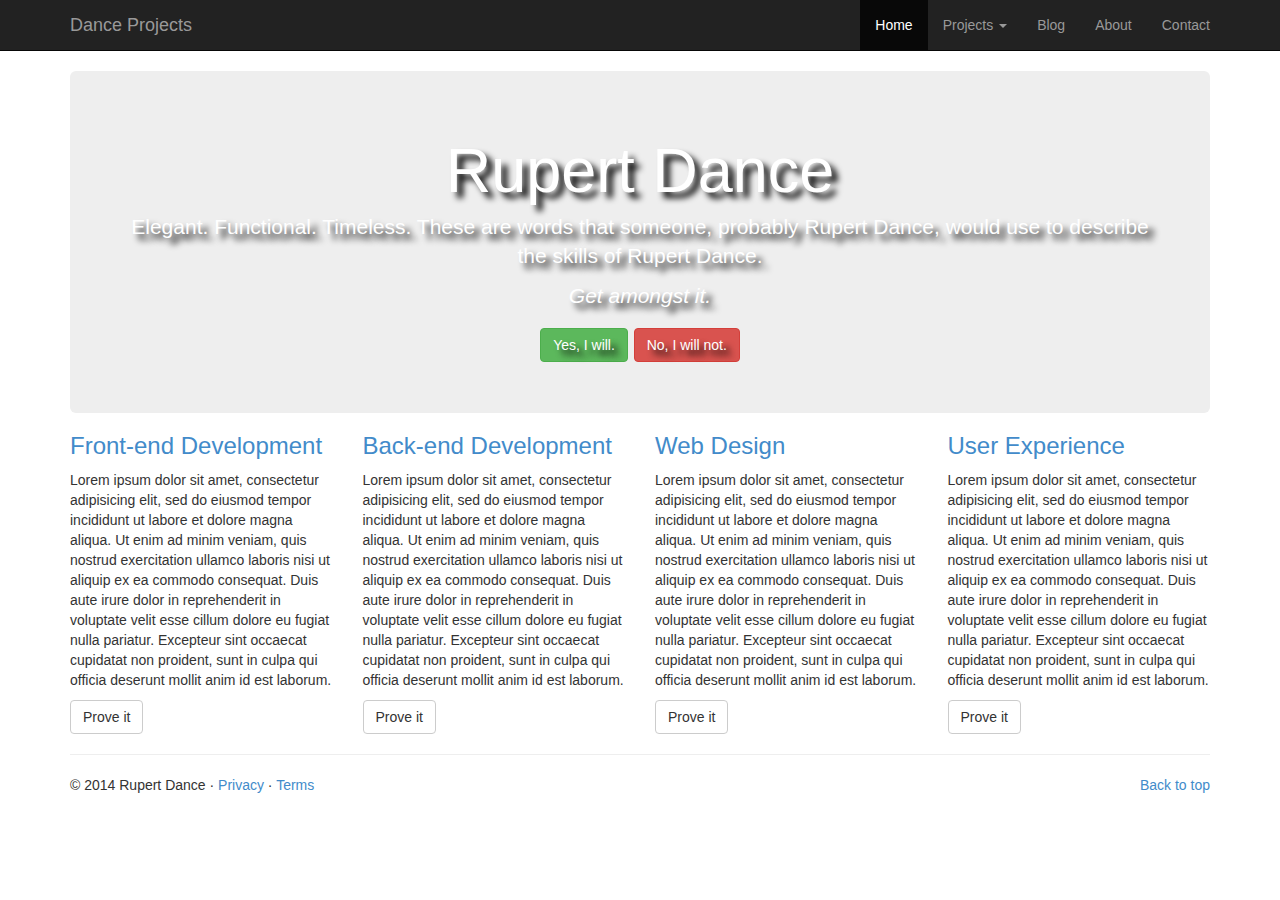
==== index.html @ cbc8a0eb "Initial Commit" ====
<!DOCTYPE html>
<html>
<head>

	<title>Bootstrap 3 Dance</title>
	<meta name="viewport" content="width=device-width, initial-scale=1.0">
	<link href = "css/bootstrap.min.css" rel = "stylesheet">
	<link  href = "css/styles.css" rel = "stylesheet"> 

</head>

<body>

	<div class="navbar navbar-inverse navbar-static-top">
		<div class = "container">

			<a href="#" class= "navbar-brand">Dance Projects</a>

			<button class = "navbar-toggle" data-toggle="collapse" data-target = ".navHeaderCollapse">
				<span class="icon-bar"></span>
				<span class="icon-bar"></span>
				<span class="icon-bar"></span>
			</button>

			<div class = "collapse navbar-collapse navHeaderCollapse">
				<ul class = "nav navbar-nav navbar-right">

					<li class="active"><a href="#">Home</a></li>
					<li class="dropdown">
						<a href="#" class="dropdown-toggle" data-toggle="dropdown">Projects <b class="caret"></b></a>
						<ul class="dropdown-menu">
							<li><a href="#">Beautiful website</a></li>
							<li><a href="#">Elegant program</a></li>
							<li><a href="#">Luscious design</a></li>
							<li><a href="#">Awe-inspiring webapp</a></li>

						</ul>
					</li>
					<li><a href="#">Blog</a></li>
					<li><a href="#">About</a></li>
					<li><a href="#">Contact</a></li>

				</ul>
			</div>
		</div>
	</div>
<!--  JUMBO-TRON BELOW	-->
	<div class="container">

		<div class="jumbotron text-center">
			<h1> Rupert Dance</h1>
			<p>Elegant. Functional. Timeless. These are words that someone, probably Rupert Dance, would use to describe the skills of Rupert Dance.</p>
			<p><em> Get amongst it. </em></p>
			<a class= "btn btn-success">Yes, I will.</a>
			<a class= "btn btn-danger">No, I will not.</a>


		</div>

	</div>	

<!--  MAIN ARTICLES -->

<div class = "container">
	<div class="row">

		<div class="col-md-3">
			<h3><a href="#">Front-end Development</a></h3>
			<p>Lorem ipsum dolor sit amet, consectetur adipisicing elit, sed do eiusmod tempor incididunt ut labore et dolore magna aliqua. Ut enim ad minim veniam, quis nostrud exercitation ullamco laboris nisi ut aliquip ex ea commodo consequat. Duis aute irure dolor in reprehenderit in voluptate velit esse cillum dolore eu fugiat nulla pariatur. Excepteur sint occaecat cupidatat non proident, sunt in culpa qui officia deserunt mollit anim id est laborum.</p>
			<a href="#" class = "btn btn-default">Prove it</a>

		</div>

		<div class="col-md-3">
			<h3><a href="#">Back-end Development</a></h3>
			<p>Lorem ipsum dolor sit amet, consectetur adipisicing elit, sed do eiusmod tempor incididunt ut labore et dolore magna aliqua. Ut enim ad minim veniam, quis nostrud exercitation ullamco laboris nisi ut aliquip ex ea commodo consequat. Duis aute irure dolor in reprehenderit in voluptate velit esse cillum dolore eu fugiat nulla pariatur. Excepteur sint occaecat cupidatat non proident, sunt in culpa qui officia deserunt mollit anim id est laborum.</p>
			<a href="#" class = "btn btn-default">Prove it</a>

		</div>

		<div class="col-md-3">
			<h3><a href="#">Web Design</a></h3>
			<p>Lorem ipsum dolor sit amet, consectetur adipisicing elit, sed do eiusmod tempor incididunt ut labore et dolore magna aliqua. Ut enim ad minim veniam, quis nostrud exercitation ullamco laboris nisi ut aliquip ex ea commodo consequat. Duis aute irure dolor in reprehenderit in voluptate velit esse cillum dolore eu fugiat nulla pariatur. Excepteur sint occaecat cupidatat non proident, sunt in culpa qui officia deserunt mollit anim id est laborum.</p>
			<a href="#" class = "btn btn-default">Prove it</a>

		</div>

		<div class="col-md-3">
			<h3><a href="#">User Experience</a></h3>
			<p>Lorem ipsum dolor sit amet, consectetur adipisicing elit, sed do eiusmod tempor incididunt ut labore et dolore magna aliqua. Ut enim ad minim veniam, quis nostrud exercitation ullamco laboris nisi ut aliquip ex ea commodo consequat. Duis aute irure dolor in reprehenderit in voluptate velit esse cillum dolore eu fugiat nulla pariatur. Excepteur sint occaecat cupidatat non proident, sunt in culpa qui officia deserunt mollit anim id est laborum.</p>
			<a href="#" class = "btn btn-default">Prove it</a>

		</div>

	</div>


</div>

<!-- FOOTER BELOW -->
	<!-- <div id="footerid"class="navbar navbar-default navbar-fixed-bottom">
		<div class="container">
			<p class="navbar-text pull-left">Constructed by Rupert Dance</p>
			<a href="https://github.com/rupertdance/"class="navbar-btn btn-info btn pull-right">View my GitHub Profile </a>
		</div>
	</div> -->

	  <!-- FOOTER -->
	<div class="container">
		 <hr class="featurette-divider">
      <footer>
        <p class="pull-right"><a href="#">Back to top</a></p>
        <p>&copy; 2014 Rupert Dance &middot; <a href="#">Privacy</a> &middot; <a href="#">Terms</a></p>
      </footer>

    </div><!-- /.container -->

<script src= "http://code.jquery.com/jquery-1.10.2.min.js"></script>
<script src="js/bootstrap.js"></script>

</body>


</html>
---- css/styles.css ----
.jumbotron {
    margin-bottom: 0;
    background-image: url(http://www.sentintospace.com/img/background-space.jpg);
    background-position: 0% 25%;
    background-size: cover;
    background-repeat: no-repeat;
    color: white;
    text-shadow: black 0.3em 0.3em 0.3em;
}
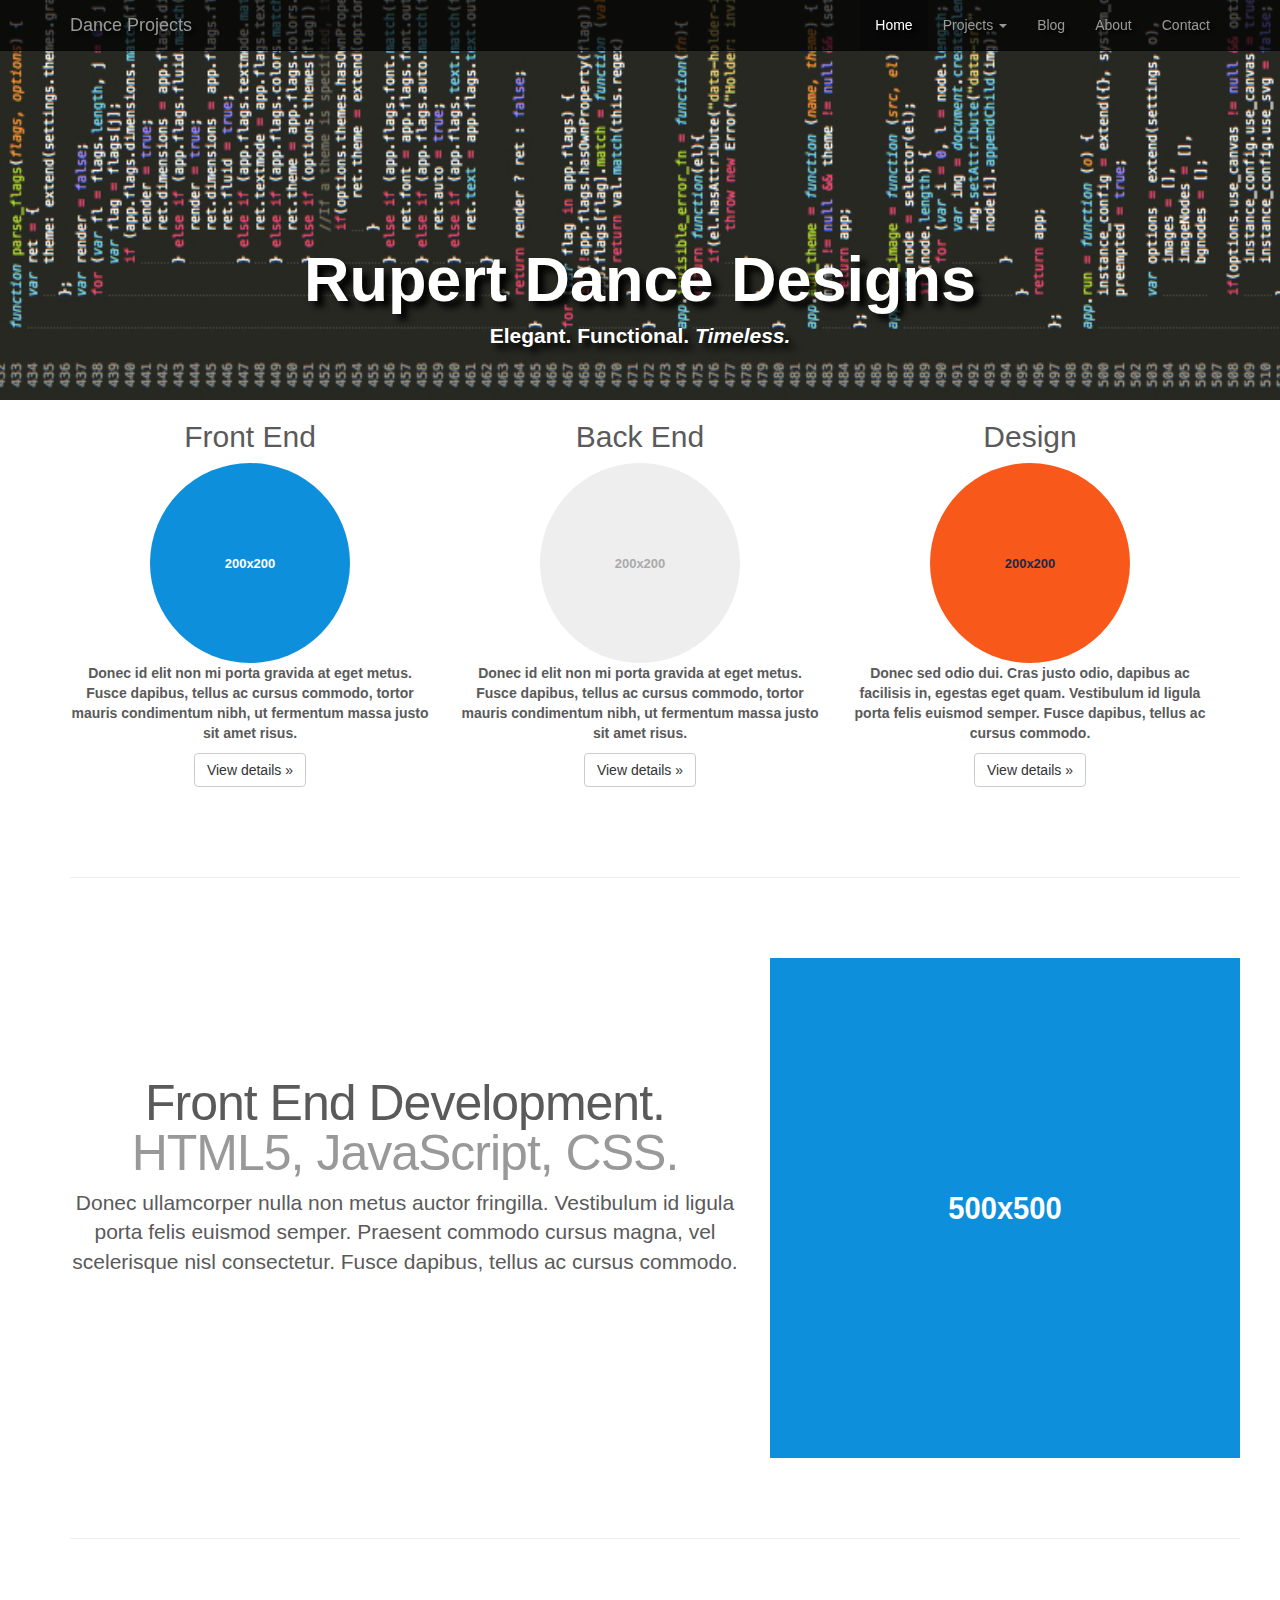
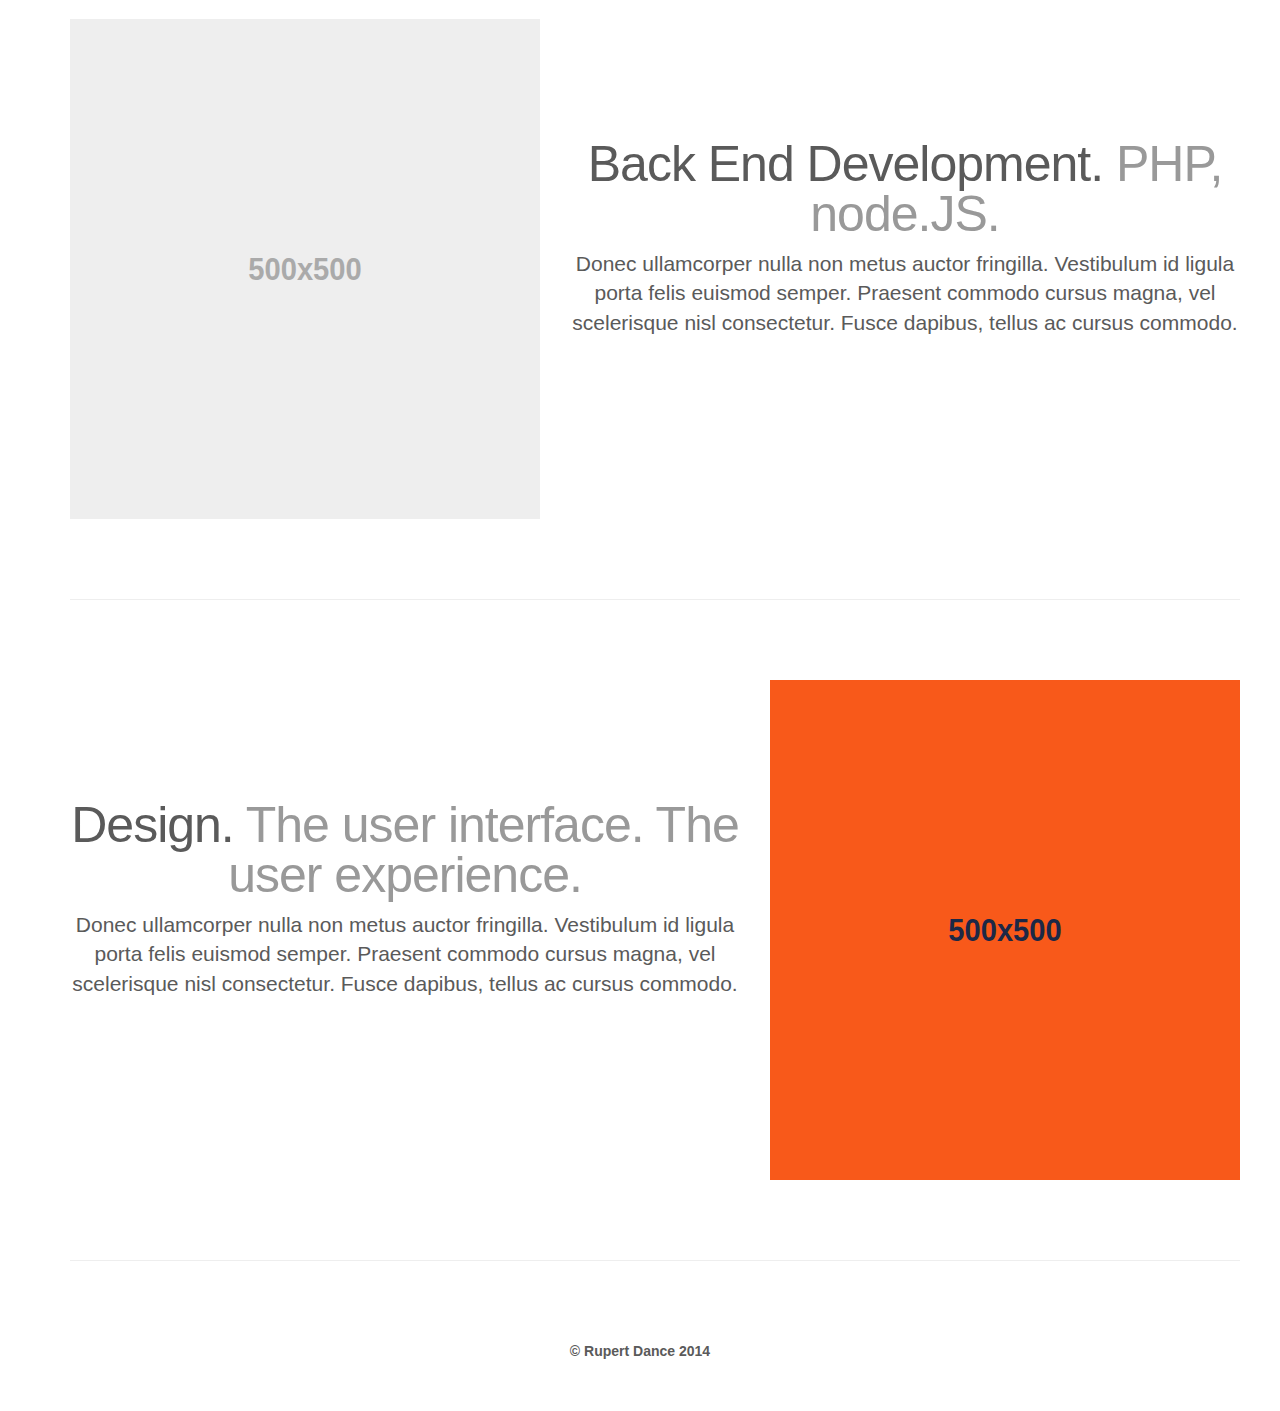
==== commit fc242a4b: "deleted old index" ====
--- a/index.html
+++ b/index.html
@@ -1,124 +1,156 @@
+
 <!DOCTYPE html>
-<html>
-<head>
+<html lang="en">
+  <head>
+    <meta charset="utf-8">
+    <meta http-equiv="X-UA-Compatible" content="IE=edge">
+    <meta name="viewport" content="width=device-width, initial-scale=1.0">
+    <meta name="description" content="">
+    <meta name="author" content="">
+    <link rel="shortcut icon" href="../../docs-assets/ico/favicon.png">
 
-	<title>Bootstrap 3 Dance</title>
-	<meta name="viewport" content="width=device-width, initial-scale=1.0">
-	<link href = "css/bootstrap.min.css" rel = "stylesheet">
-	<link  href = "css/styles.css" rel = "stylesheet"> 
+    <title>Rupert Dance Designs</title>
 
-</head>
+    <!-- Bootstrap core CSS -->
+    <link href="css/bootstrap.css" rel="stylesheet">
 
-<body>
+    <!-- Custom styles for this template -->
+    <link href="css/jumbotron.css" rel="stylesheet">
 
-	<div class="navbar navbar-inverse navbar-static-top">
-		<div class = "container">
+    <!-- Just for debugging purposes. Don't actually copy this line! -->
+    <!--[if lt IE 9]><script src="../../docs-assets/js/ie8-responsive-file-warning.js"></script><![endif]-->
 
-			<a href="#" class= "navbar-brand">Dance Projects</a>
+    <!-- HTML5 shim and Respond.js IE8 support of HTML5 elements and media queries -->
+    <!--[if lt IE 9]>
+      <script src="https://oss.maxcdn.com/libs/html5shiv/3.7.0/html5shiv.js"></script>
+      <script src="https://oss.maxcdn.com/libs/respond.js/1.3.0/respond.min.js"></script>
+    <![endif]-->
+  </head>
 
-			<button class = "navbar-toggle" data-toggle="collapse" data-target = ".navHeaderCollapse">
-				<span class="icon-bar"></span>
-				<span class="icon-bar"></span>
-				<span class="icon-bar"></span>
-			</button>
+  <body>
 
-			<div class = "collapse navbar-collapse navHeaderCollapse">
-				<ul class = "nav navbar-nav navbar-right">
+    <div class="navbar navbar-fixed-top navbar-inverse" role="navigation">
+      <div class = "container">
 
-					<li class="active"><a href="#">Home</a></li>
-					<li class="dropdown">
-						<a href="#" class="dropdown-toggle" data-toggle="dropdown">Projects <b class="caret"></b></a>
-						<ul class="dropdown-menu">
-							<li><a href="#">Beautiful website</a></li>
-							<li><a href="#">Elegant program</a></li>
-							<li><a href="#">Luscious design</a></li>
-							<li><a href="#">Awe-inspiring webapp</a></li>
+      <a href="#" class= "navbar-brand">Dance Projects</a>
 
-						</ul>
-					</li>
-					<li><a href="#">Blog</a></li>
-					<li><a href="#">About</a></li>
-					<li><a href="#">Contact</a></li>
+      <button class = "navbar-toggle" data-toggle="collapse" data-target = ".navHeaderCollapse">
+        <span class="icon-bar"></span>
+        <span class="icon-bar"></span>
+        <span class="icon-bar"></span>
+      </button>
 
-				</ul>
-			</div>
-		</div>
-	</div>
-<!--  JUMBO-TRON BELOW	-->
-	<div class="container">
+      <div class = "collapse navbar-collapse navHeaderCollapse">
+        <ul class = "nav navbar-nav navbar-right">
 
-		<div class="jumbotron text-center">
-			<h1> Rupert Dance</h1>
-			<p>Elegant. Functional. Timeless. These are words that someone, probably Rupert Dance, would use to describe the skills of Rupert Dance.</p>
-			<p><em> Get amongst it. </em></p>
-			<a class= "btn btn-success">Yes, I will.</a>
-			<a class= "btn btn-danger">No, I will not.</a>
+          <li class="active"><a href="#">Home</a></li>
+          <li class="dropdown">
+            <a href="#" class="dropdown-toggle" data-toggle="dropdown">Projects <b class="caret"></b></a>
+            <ul class="dropdown-menu">
+              <li><a href="#">Beautiful website</a></li>
+              <li><a href="#">Elegant program</a></li>
+              <li><a href="#">Luscious design</a></li>
+              <li><a href="#">Awe-inspiring webapp</a></li>
+
+            </ul>
+          </li>
+          <li><a href="#">Blog</a></li>
+          <li><a href="#">About</a></li>
+          <li><a href="#">Contact</a></li>
+
+        </ul>
+      </div>
+    </div>
+    </div>
+
+    <!-- Main jumbotron for a primary marketing message or call to action -->
+    <div class="jumbotron text-center">
+      <div class="container" id="headercont">
+        <h1><strong> Rupert Dance Designs <strong></h1>
+      <p>Elegant. Functional. <em>Timeless.</em> </p>
+
+      </div>
+    </div>
+
+    <div class="container text-center">
+      <!-- Example row of columns -->
+      <div class="row">
+        <div class="col-md-4">
+          <h2>Front End</h2>
+          <img class="img-circle" src="holder.js/200x200/sky">
+          <p>Donec id elit non mi porta gravida at eget metus. Fusce dapibus, tellus ac cursus commodo, tortor mauris condimentum nibh, ut fermentum massa justo sit amet risus. </p>
+          <p><a class="btn btn-default" href="#F" role="button">View details &raquo;</a></p>
+        </div>
+        <div class="col-md-4">
+          <h2>Back End</h2>
+          <img class="img-circle" src="holder.js/200x200/gray">
+          <p>Donec id elit non mi porta gravida at eget metus. Fusce dapibus, tellus ac cursus commodo, tortor mauris condimentum nibh, ut fermentum massa justo sit amet risus. </p>
+          <p><a class="btn btn-default" href="#B" role="button">View details &raquo;</a></p>
+       </div>
+        <div class="col-md-4">
+          <h2>Design</h2>
+          <img class="img-circle" src="holder.js/200x200/lava">
+          <p>Donec sed odio dui. Cras justo odio, dapibus ac facilisis in, egestas eget quam. Vestibulum id ligula porta felis euismod semper. Fusce dapibus, tellus ac cursus commodo.</p>
+          <p><a class="btn btn-default" href="#D" role="button">View details &raquo;</a></p>
+        </div>
+      </div>
 
 
-		</div>
+      <div class="container marketing">
 
-	</div>	
+        <hr class="featurette-divider" id="F" >
 
-<!--  MAIN ARTICLES -->
+      <div class="row featurette">
+        <div class="col-md-7">
+          <h2 class="featurette-heading">Front End Development. <span class="text-muted">HTML5, JavaScript, CSS. </span></h2>
+          <p class="lead">Donec ullamcorper nulla non metus auctor fringilla. Vestibulum id ligula porta felis euismod semper. Praesent commodo cursus magna, vel scelerisque nisl consectetur. Fusce dapibus, tellus ac cursus commodo.</p>
+        </div>
+        <div class="col-md-5">
+          <img class="featurette-image img-responsive" data-src="holder.js/500x500/sky" alt="Generic placeholder image">
+        </div>
+      </div>
 
-<div class = "container">
-	<div class="row">
+      <hr class="featurette-divider" id="B">
 
-		<div class="col-md-3">
-			<h3><a href="#">Front-end Development</a></h3>
-			<p>Lorem ipsum dolor sit amet, consectetur adipisicing elit, sed do eiusmod tempor incididunt ut labore et dolore magna aliqua. Ut enim ad minim veniam, quis nostrud exercitation ullamco laboris nisi ut aliquip ex ea commodo consequat. Duis aute irure dolor in reprehenderit in voluptate velit esse cillum dolore eu fugiat nulla pariatur. Excepteur sint occaecat cupidatat non proident, sunt in culpa qui officia deserunt mollit anim id est laborum.</p>
-			<a href="#" class = "btn btn-default">Prove it</a>
-
-		</div>
-
-		<div class="col-md-3">
-			<h3><a href="#">Back-end Development</a></h3>
-			<p>Lorem ipsum dolor sit amet, consectetur adipisicing elit, sed do eiusmod tempor incididunt ut labore et dolore magna aliqua. Ut enim ad minim veniam, quis nostrud exercitation ullamco laboris nisi ut aliquip ex ea commodo consequat. Duis aute irure dolor in reprehenderit in voluptate velit esse cillum dolore eu fugiat nulla pariatur. Excepteur sint occaecat cupidatat non proident, sunt in culpa qui officia deserunt mollit anim id est laborum.</p>
-			<a href="#" class = "btn btn-default">Prove it</a>
-
-		</div>
-
-		<div class="col-md-3">
-			<h3><a href="#">Web Design</a></h3>
-			<p>Lorem ipsum dolor sit amet, consectetur adipisicing elit, sed do eiusmod tempor incididunt ut labore et dolore magna aliqua. Ut enim ad minim veniam, quis nostrud exercitation ullamco laboris nisi ut aliquip ex ea commodo consequat. Duis aute irure dolor in reprehenderit in voluptate velit esse cillum dolore eu fugiat nulla pariatur. Excepteur sint occaecat cupidatat non proident, sunt in culpa qui officia deserunt mollit anim id est laborum.</p>
-			<a href="#" class = "btn btn-default">Prove it</a>
-
-		</div>
-
-		<div class="col-md-3">
-			<h3><a href="#">User Experience</a></h3>
-			<p>Lorem ipsum dolor sit amet, consectetur adipisicing elit, sed do eiusmod tempor incididunt ut labore et dolore magna aliqua. Ut enim ad minim veniam, quis nostrud exercitation ullamco laboris nisi ut aliquip ex ea commodo consequat. Duis aute irure dolor in reprehenderit in voluptate velit esse cillum dolore eu fugiat nulla pariatur. Excepteur sint occaecat cupidatat non proident, sunt in culpa qui officia deserunt mollit anim id est laborum.</p>
-			<a href="#" class = "btn btn-default">Prove it</a>
-
-		</div>
-
-	</div>
+      <div class="row featurette">
+        <div class="col-md-5">
+          <img class="featurette-image img-responsive" data-src="holder.js/500x500/gray" alt="Generic placeholder image">
+        </div>
+        <div class="col-md-7">
+          <h2 class="featurette-heading">Back End Development. <span class="text-muted">PHP, node.JS.</span></h2>
+          <p class="lead">Donec ullamcorper nulla non metus auctor fringilla. Vestibulum id ligula porta felis euismod semper. Praesent commodo cursus magna, vel scelerisque nisl consectetur. Fusce dapibus, tellus ac cursus commodo.</p>
+        </div>
+      </div>
 
 
-</div>
+      <hr class="featurette-divider" id="D">
 
-<!-- FOOTER BELOW -->
-	<!-- <div id="footerid"class="navbar navbar-default navbar-fixed-bottom">
-		<div class="container">
-			<p class="navbar-text pull-left">Constructed by Rupert Dance</p>
-			<a href="https://github.com/rupertdance/"class="navbar-btn btn-info btn pull-right">View my GitHub Profile </a>
-		</div>
-	</div> -->
+      <div class="row featurette" >
+        <div class="col-md-7">
+          <h2 class="featurette-heading">Design. <span class="text-muted">The user interface. The user experience.</span></h2>
+          <p class="lead">Donec ullamcorper nulla non metus auctor fringilla. Vestibulum id ligula porta felis euismod semper. Praesent commodo cursus magna, vel scelerisque nisl consectetur. Fusce dapibus, tellus ac cursus commodo.</p>
+        </div>
+        <div class="col-md-5">
+          <img class="featurette-image img-responsive" data-src="holder.js/500x500/lava" alt="Generic placeholder image">
+        </div>
+      </div>
 
-	  <!-- FOOTER -->
-	<div class="container">
-		 <hr class="featurette-divider">
-      <footer>
-        <p class="pull-right"><a href="#">Back to top</a></p>
-        <p>&copy; 2014 Rupert Dance &middot; <a href="#">Privacy</a> &middot; <a href="#">Terms</a></p>
-      </footer>
-
-    </div><!-- /.container -->
-
-<script src= "http://code.jquery.com/jquery-1.10.2.min.js"></script>
-<script src="js/bootstrap.js"></script>
-
-</body>
+      <hr class="featurette-divider">
 
 
-</html>+      </div>
+
+      <footer>
+        <p>&copy; Rupert Dance 2014</p>
+      </footer>
+    </div> <!-- /container -->
+
+
+    <!-- Bootstrap core JavaScript
+    ================================================== -->
+    <!-- Placed at the end of the document so the pages load faster -->
+    <script src="https://code.jquery.com/jquery-1.10.2.min.js"></script>
+    <script src="js/bootstrap.min.js"></script>
+    <script src="js/holder.js"></script>
+  </body>
+</html>
--- a/css/jumbotron.css
+++ b/css/jumbotron.css
@@ -0,0 +1,171 @@
+/* Move down content because we have a fixed navbar that is 50px tall */
+
+
+.jumbotron {
+    margin-top: -50px;
+    margin-bottom: 0px;
+    background-image: url('../images/sublime2.jpg');
+    height: 400px;
+    background-position: 0% 100%;
+    background-size: cover;
+    background-repeat: no-repeat;
+    color: white;
+    text-shadow: black 0.3em 0.3em 0.3em;
+}
+
+/* GLOBAL STYLES
+-------------------------------------------------- */
+/* Padding below the footer and lighter body text */
+
+body {
+  padding-bottom: 40px;
+  padding-top: 50px;
+  color: #5a5a5a;
+}
+
+#headercont{
+	margin-top: 180px;
+}
+
+/* CUSTOMIZE THE NAVBAR
+-------------------------------------------------- */
+
+/* Special class on .container surrounding .navbar, used for positioning it into place. */
+.navbar-wrapper {
+  position: absolute;
+  top: 0;
+  left: 0;
+  right: 0;
+  z-index: 20;
+}
+
+.navbar-inverse {
+	text-shadow: black 0.3em 0.3em 0.3em;
+	background-color: rgba(0,0,0,0.7);
+}
+
+/* Flip around the padding for proper display in narrow viewports */
+.navbar-wrapper .container {
+  padding-left: 0;
+  padding-right: 0;
+}
+.navbar-wrapper .navbar {
+  padding-left: 15px;
+  padding-right: 15px;
+}
+
+
+/* CUSTOMIZE THE CAROUSEL
+-------------------------------------------------- */
+
+/* Carousel base class */
+.carousel {
+  height: 500px;
+  margin-bottom: 60px;
+}
+/* Since positioning the image, we need to help out the caption */
+.carousel-caption {
+  z-index: 10;
+}
+
+/* Declare heights because of positioning of img element */
+.carousel .item {
+  height: 500px;
+  background-color: #777;
+}
+.carousel-inner > .item > img {
+  position: absolute;
+  top: 0;
+  left: 0;
+  min-width: 100%;
+  height: 500px;
+}
+
+
+
+/* MARKETING CONTENT
+-------------------------------------------------- */
+
+/* Pad the edges of the mobile views a bit */
+.marketing {
+  padding-left: 15px;
+  padding-right: 15px;
+}
+
+/* Center align the text within the three columns below the carousel */
+.marketing .col-lg-4 {
+  text-align: center;
+  margin-bottom: 20px;
+}
+.marketing h2 {
+  font-weight: normal;
+}
+.marketing .col-lg-4 p {
+  margin-left: 10px;
+  margin-right: 10px;
+}
+
+
+/* Featurettes
+------------------------- */
+
+.featurette-divider {
+  margin: 80px 0; /* Space out the Bootstrap <hr> more */
+}
+
+/* Thin out the marketing headings */
+.featurette-heading {
+  font-weight: 300;
+  line-height: 1;
+  letter-spacing: -1px;
+}
+
+
+
+/* RESPONSIVE CSS
+-------------------------------------------------- */
+
+@media (min-width: 768px) {
+
+  /* Remove the edge padding needed for mobile */
+  .marketing {
+    padding-left: 0;
+    padding-right: 0;
+  }
+
+  /* Navbar positioning foo */
+  .navbar-wrapper {
+    margin-top: 20px;
+  }
+  .navbar-wrapper .container {
+    padding-left:  15px;
+    padding-right: 15px;
+  }
+  .navbar-wrapper .navbar {
+    padding-left:  0;
+    padding-right: 0;
+  }
+
+  /* The navbar becomes detached from the top, so we round the corners */
+  .navbar-wrapper .navbar {
+    border-radius: 4px;
+  }
+
+  /* Bump up size of carousel content */
+  .carousel-caption p {
+    margin-bottom: 20px;
+    font-size: 21px;
+    line-height: 1.4;
+  }
+
+  .featurette-heading {
+    font-size: 50px;
+  }
+
+}
+
+@media (min-width: 992px) {
+  .featurette-heading {
+    margin-top: 120px;
+  }
+}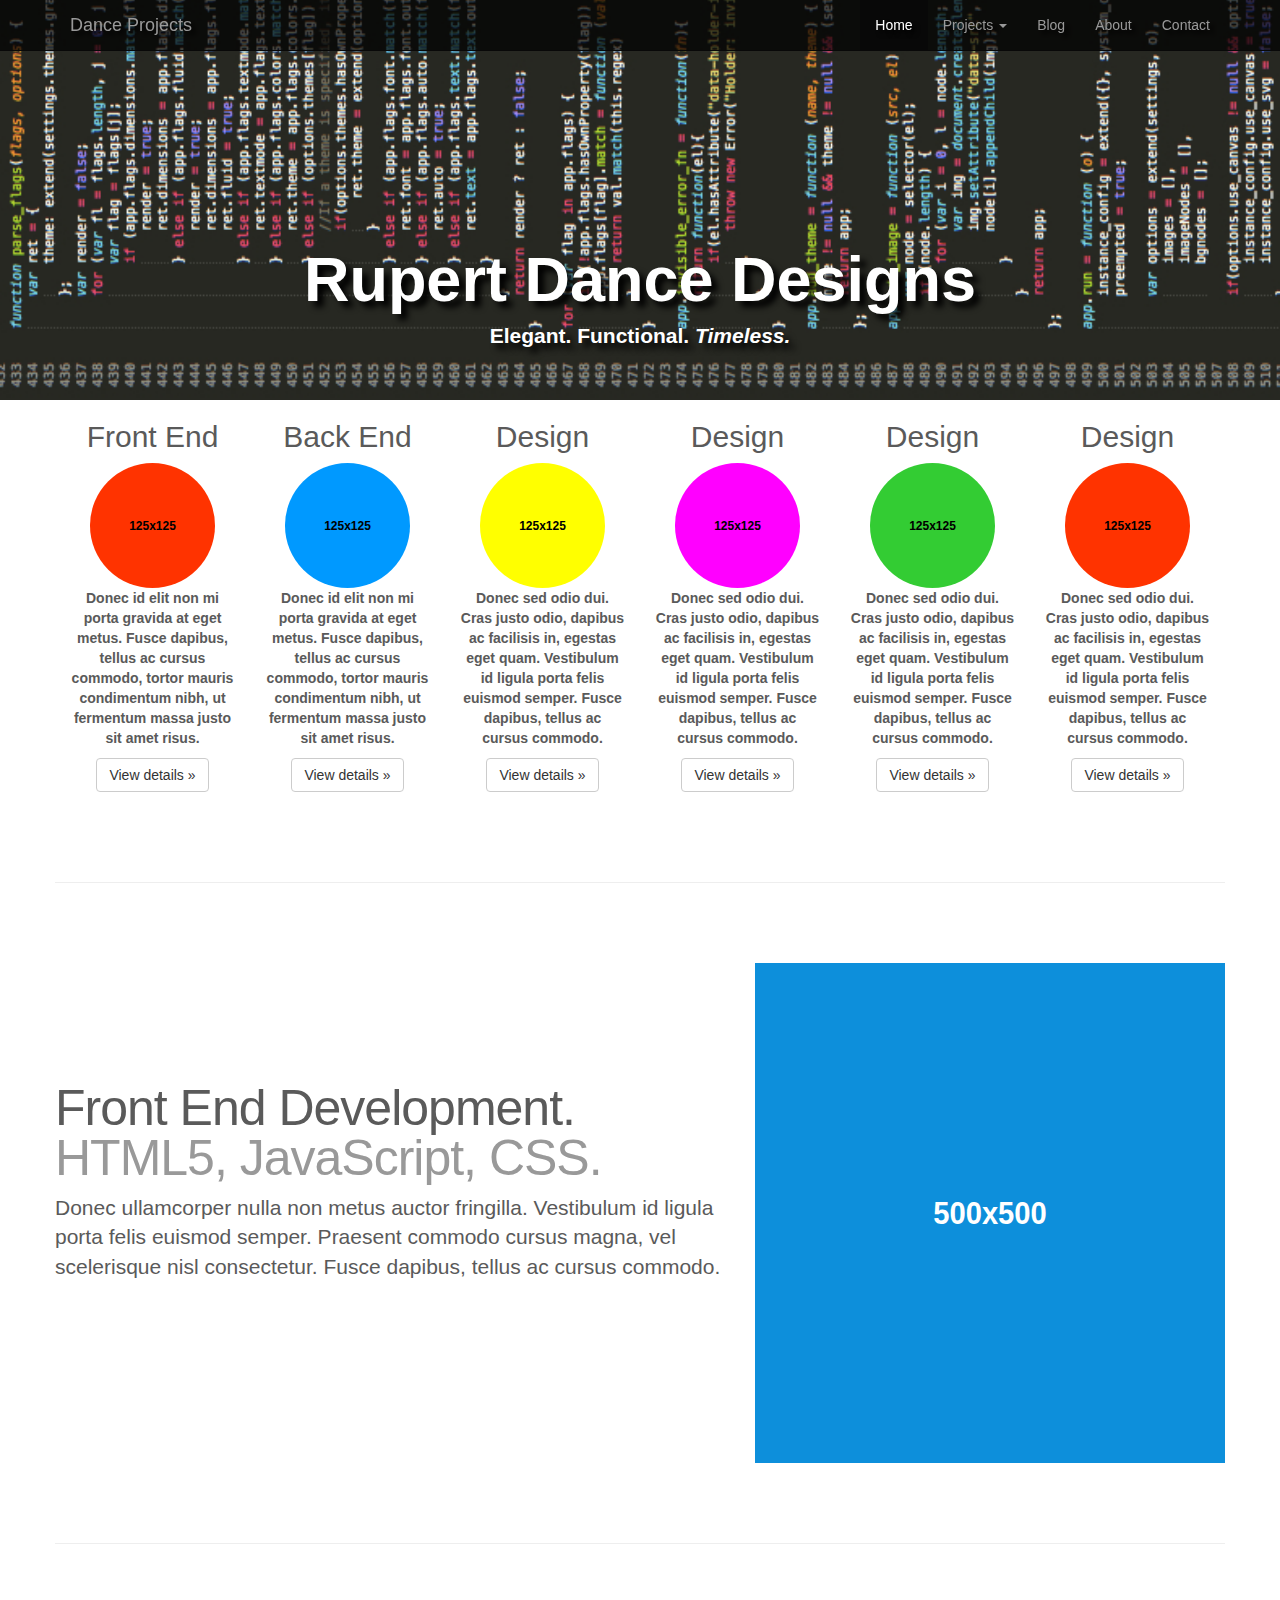
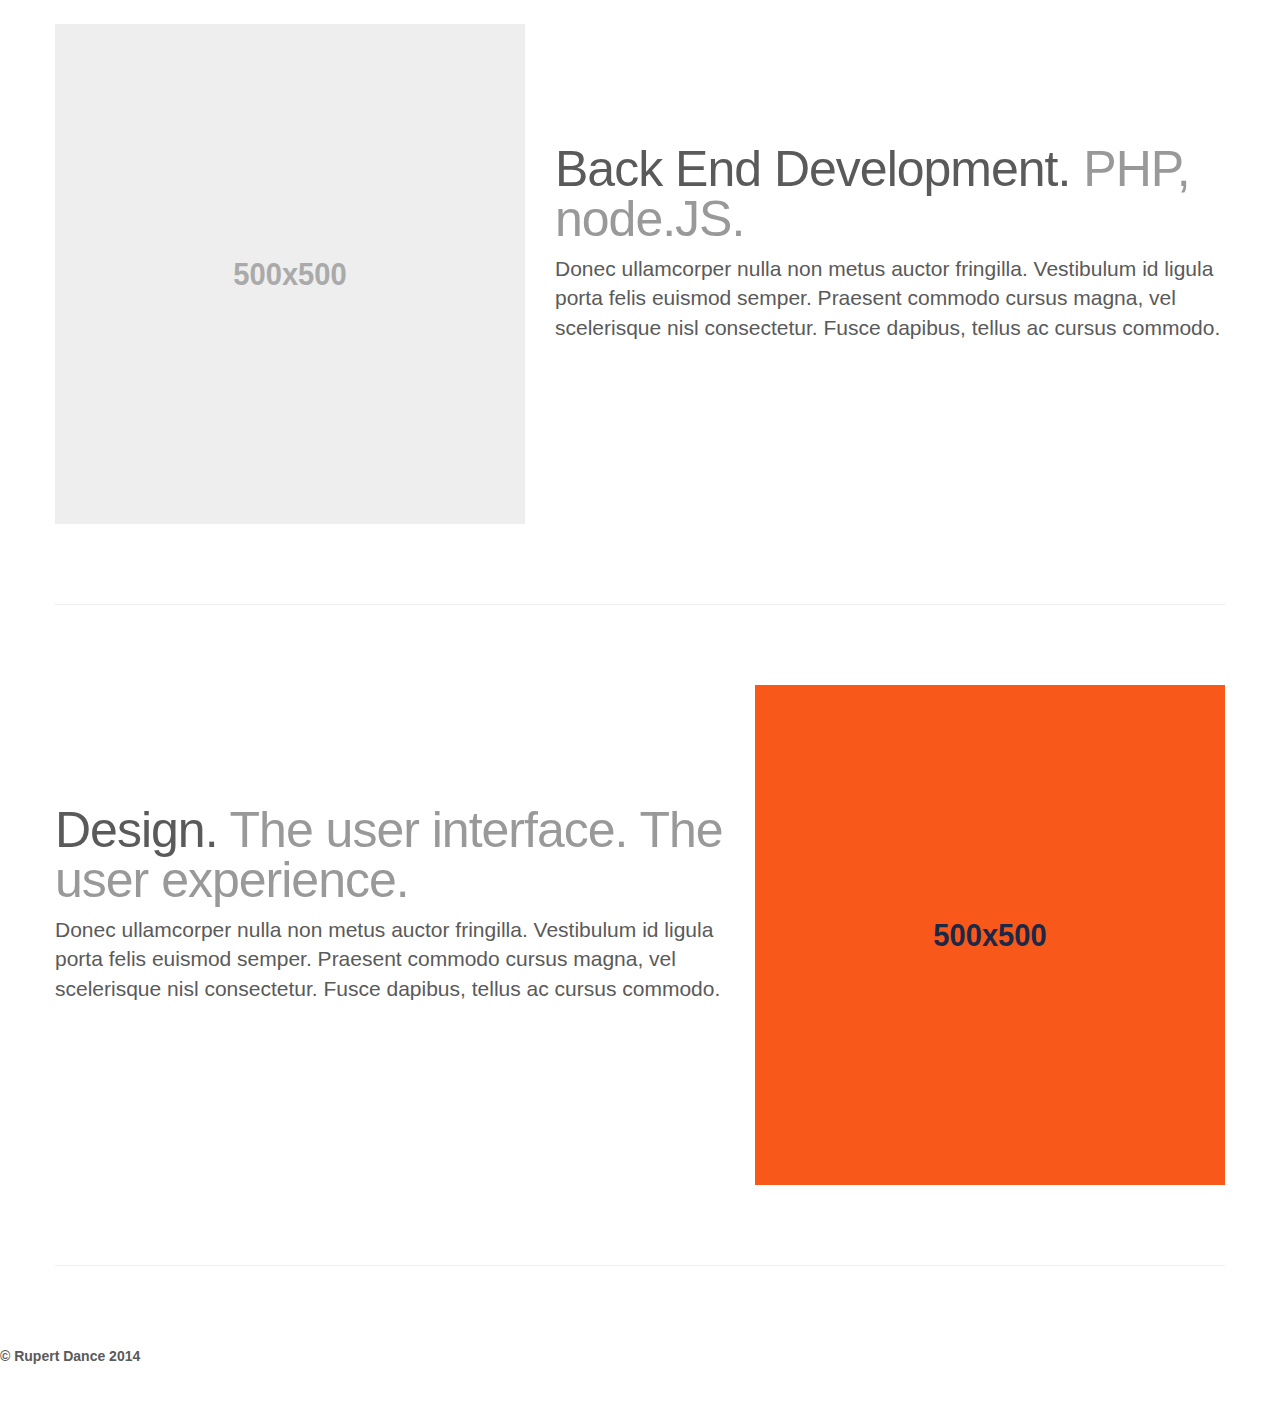
==== commit fd3cb821: "fixing file extensions" ====
--- a/index.html
+++ b/index.html
@@ -75,25 +75,56 @@
     <div class="container text-center">
       <!-- Example row of columns -->
       <div class="row">
-        <div class="col-md-4">
+
+        <div class="col-md-2">
           <h2>Front End</h2>
-          <img class="img-circle" src="holder.js/200x200/sky">
+          <img class="img-circle" src="holder.js/125x125/#FF3300:#000">
           <p>Donec id elit non mi porta gravida at eget metus. Fusce dapibus, tellus ac cursus commodo, tortor mauris condimentum nibh, ut fermentum massa justo sit amet risus. </p>
           <p><a class="btn btn-default" href="#F" role="button">View details &raquo;</a></p>
         </div>
-        <div class="col-md-4">
+
+        <div class="col-md-2">
           <h2>Back End</h2>
-          <img class="img-circle" src="holder.js/200x200/gray">
+          <img class="img-circle" src="holder.js/125x125/#0099FF:#000">
           <p>Donec id elit non mi porta gravida at eget metus. Fusce dapibus, tellus ac cursus commodo, tortor mauris condimentum nibh, ut fermentum massa justo sit amet risus. </p>
           <p><a class="btn btn-default" href="#B" role="button">View details &raquo;</a></p>
        </div>
-        <div class="col-md-4">
+
+        <div class="col-md-2">
           <h2>Design</h2>
-          <img class="img-circle" src="holder.js/200x200/lava">
+          <img class="img-circle" src="holder.js/125x125/#FFFF00:#000">
           <p>Donec sed odio dui. Cras justo odio, dapibus ac facilisis in, egestas eget quam. Vestibulum id ligula porta felis euismod semper. Fusce dapibus, tellus ac cursus commodo.</p>
           <p><a class="btn btn-default" href="#D" role="button">View details &raquo;</a></p>
         </div>
-      </div>
+
+        <div class="col-md-2">
+          <h2>Design</h2>
+          <img class="img-circle" src="holder.js/125x125/#FF00FF:#000">
+          <p>Donec sed odio dui. Cras justo odio, dapibus ac facilisis in, egestas eget quam. Vestibulum id ligula porta felis euismod semper. Fusce dapibus, tellus ac cursus commodo.</p>
+          <p><a class="btn btn-default" role="button">View details &raquo;</a></p>
+        </div>
+
+        <div class="col-md-2">
+          <h2>Design</h2>
+          <img class="img-circle" src="holder.js/125x125/#33CC33:#000">
+          <p>Donec sed odio dui. Cras justo odio, dapibus ac facilisis in, egestas eget quam. Vestibulum id ligula porta felis euismod semper. Fusce dapibus, tellus ac cursus commodo.</p>
+          <p><a class="btn btn-default" role="button">View details &raquo;</a></p>
+        </div>
+
+        <div class="col-md-2">
+          <h2>Design</h2>
+          <img class="img-circle" src="holder.js/125x125/#FF3300:#000">
+          <p>Donec sed odio dui. Cras justo odio, dapibus ac facilisis in, egestas eget quam. Vestibulum id ligula porta felis euismod semper. Fusce dapibus, tellus ac cursus commodo.</p>
+          <p><a class="btn btn-default" role="button">View details &raquo;</a></p>
+        </div>
+
+
+
+
+
+        </div>
+      </div> 
+      <!-- END OF ROWS -->
 
 
       <div class="container marketing">
@@ -140,6 +171,8 @@
 
       </div>
 
+      <!-- END OF MARKETING -->
+
       <footer>
         <p>&copy; Rupert Dance 2014</p>
       </footer>
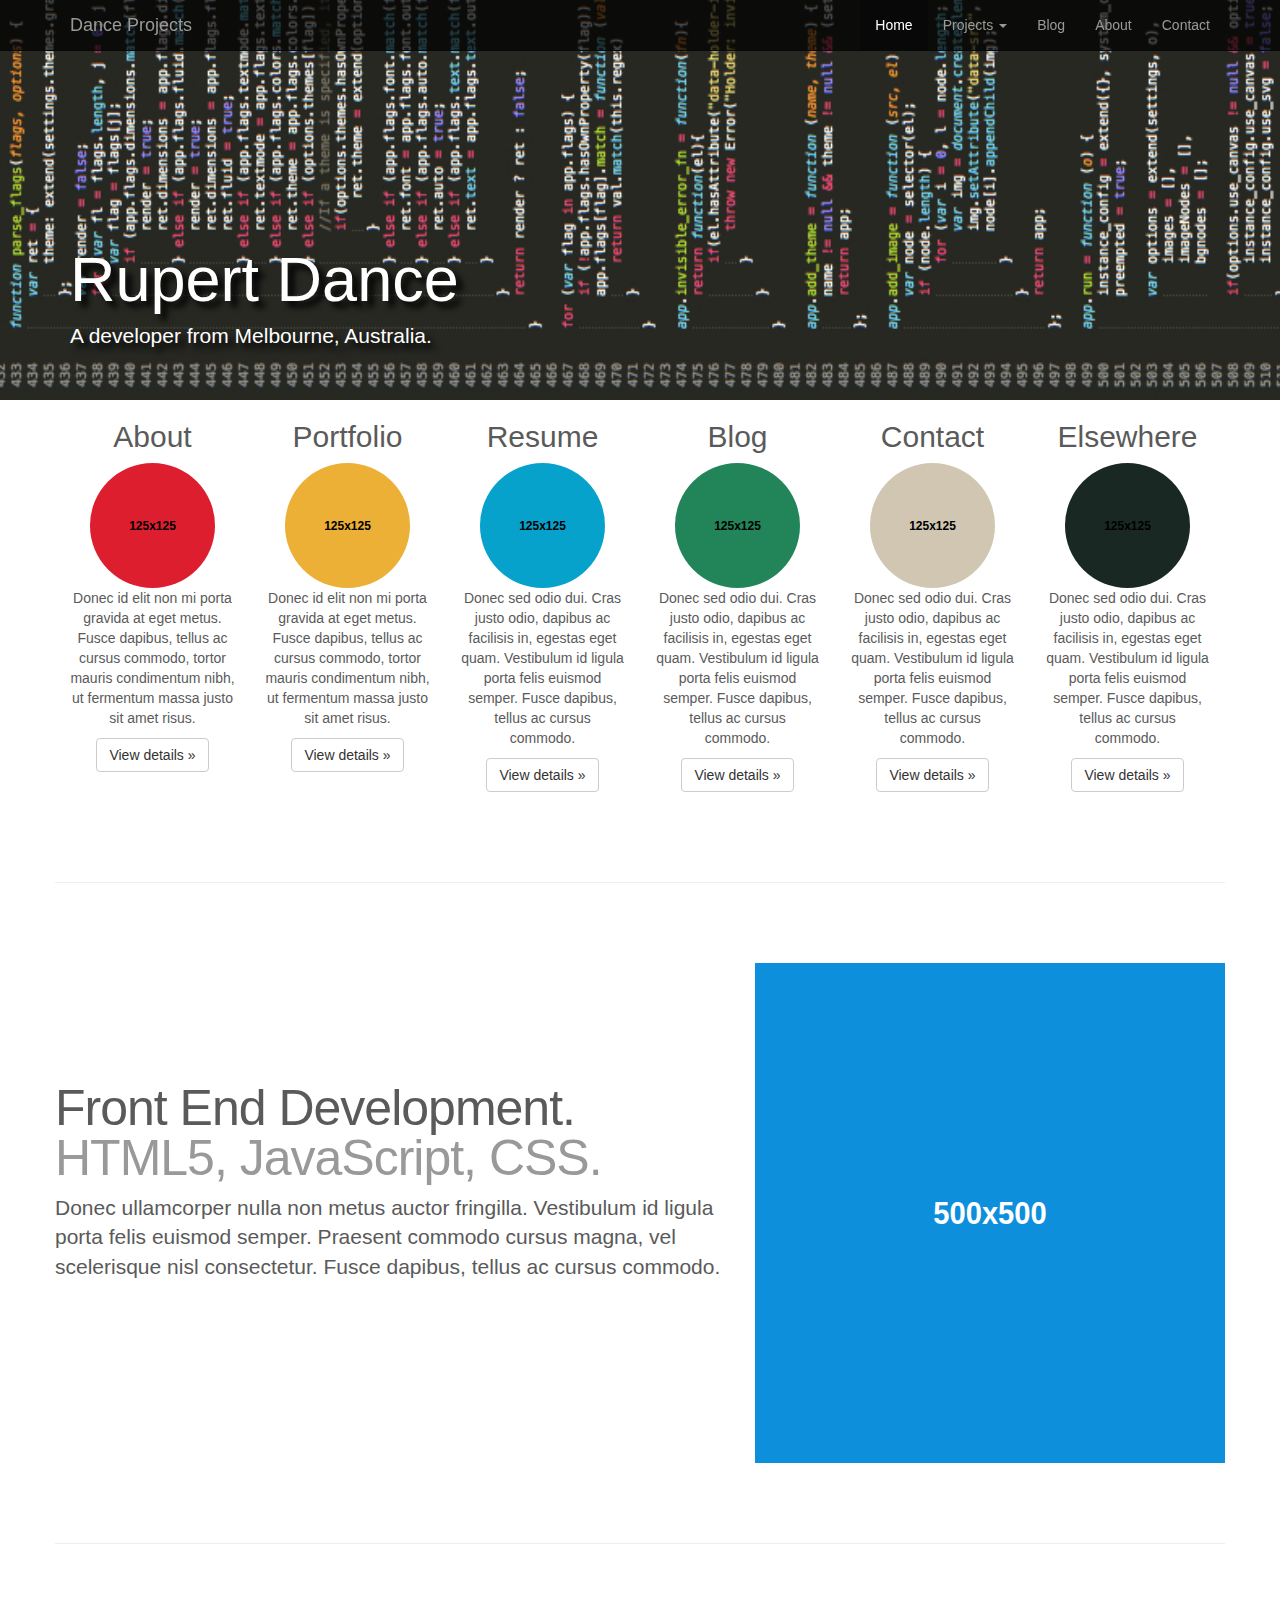
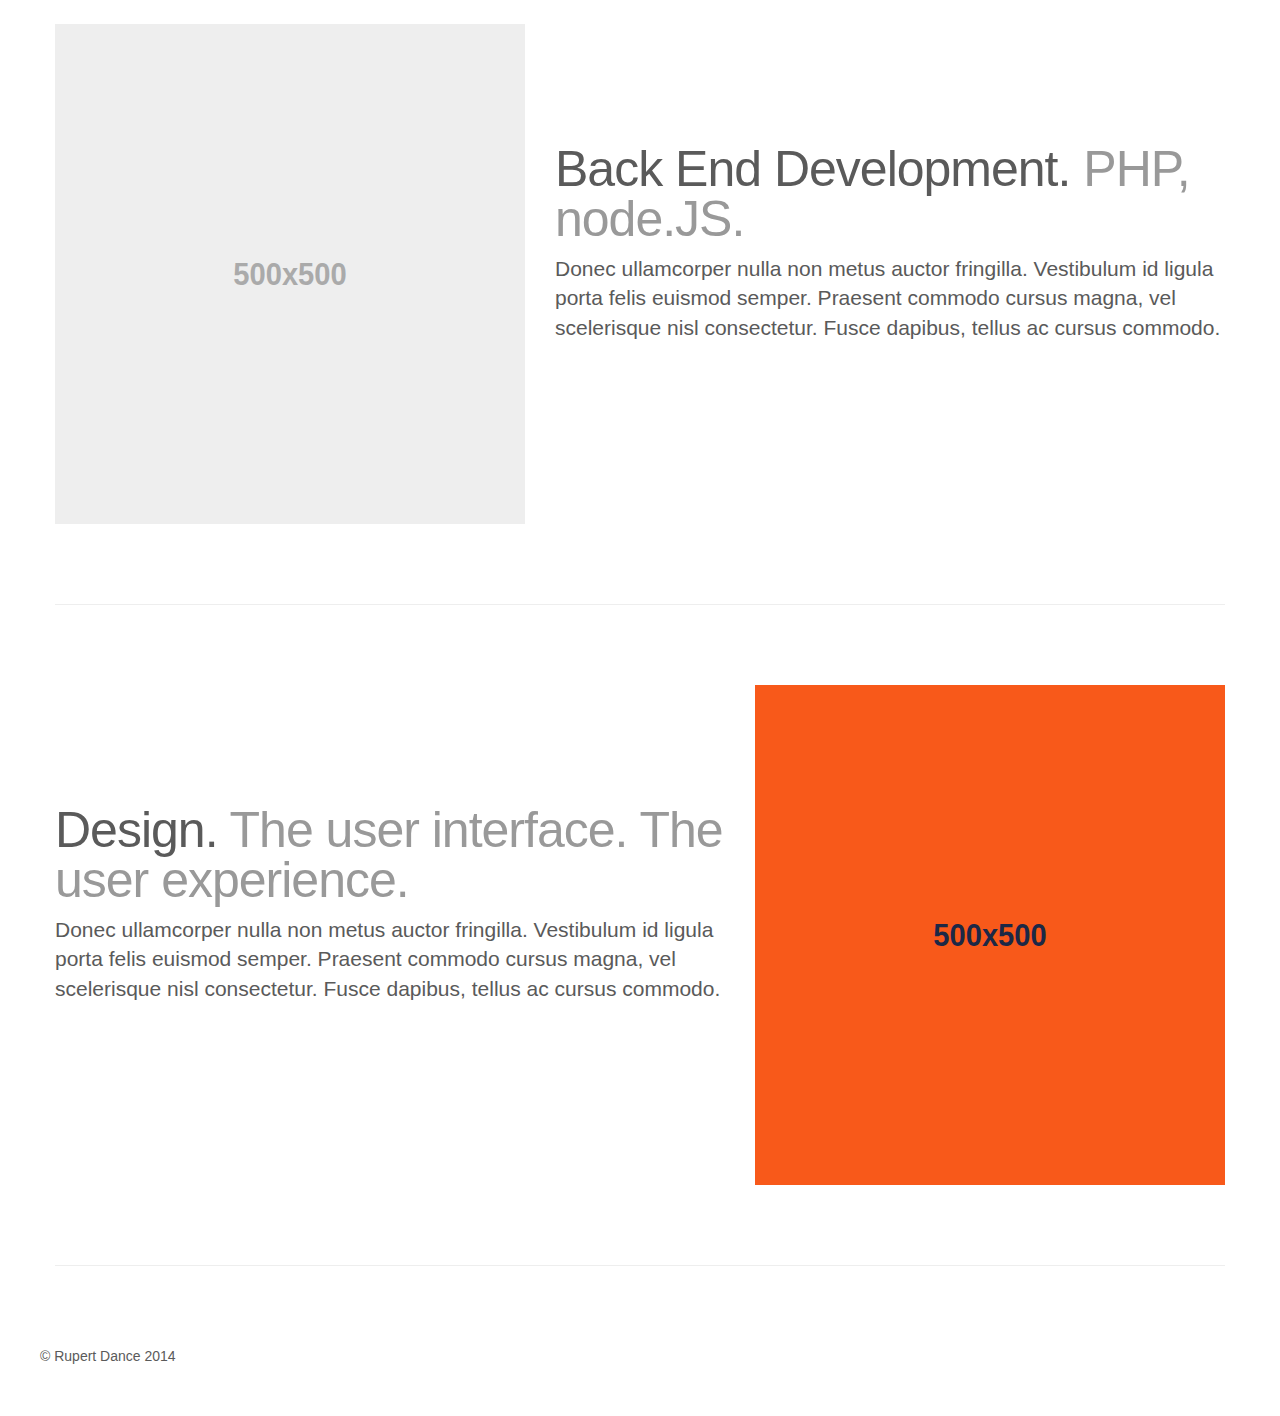
==== commit 32ebe66d: "fixing grid layout stuff" ====
--- a/index.html
+++ b/index.html
@@ -64,10 +64,10 @@
     </div>
 
     <!-- Main jumbotron for a primary marketing message or call to action -->
-    <div class="jumbotron text-center">
+    <div class="jumbotron">
       <div class="container" id="headercont">
-        <h1><strong> Rupert Dance Designs <strong></h1>
-      <p>Elegant. Functional. <em>Timeless.</em> </p>
+        <h1> Rupert Dance </h1>
+      <p>A developer from Melbourne, Australia.</p>
 
       </div>
     </div>
@@ -76,44 +76,44 @@
       <!-- Example row of columns -->
       <div class="row">
 
-        <div class="col-md-2">
-          <h2>Front End</h2>
-          <img class="img-circle" src="holder.js/125x125/#FF3300:#000">
+        <div class="col-xs-12 col-sm-4 col-md-2">
+          <h2>About</h2>
+          <img class="img-circle" src="holder.js/125x125/#DD1E2F:#000">
           <p>Donec id elit non mi porta gravida at eget metus. Fusce dapibus, tellus ac cursus commodo, tortor mauris condimentum nibh, ut fermentum massa justo sit amet risus. </p>
           <p><a class="btn btn-default" href="#F" role="button">View details &raquo;</a></p>
         </div>
 
-        <div class="col-md-2">
-          <h2>Back End</h2>
-          <img class="img-circle" src="holder.js/125x125/#0099FF:#000">
+        <div class="col-xs-12 col-sm-4 col-md-2 ">
+          <h2>Portfolio</h2>
+          <img class="img-circle" src="holder.js/125x125/#EBB035:#000">
           <p>Donec id elit non mi porta gravida at eget metus. Fusce dapibus, tellus ac cursus commodo, tortor mauris condimentum nibh, ut fermentum massa justo sit amet risus. </p>
           <p><a class="btn btn-default" href="#B" role="button">View details &raquo;</a></p>
        </div>
 
-        <div class="col-md-2">
-          <h2>Design</h2>
-          <img class="img-circle" src="holder.js/125x125/#FFFF00:#000">
+        <div class="col-xs-12 col-sm-4 col-md-2 ">
+          <h2>Resume</h2>
+          <img class="img-circle" src="holder.js/125x125/#06A2CB:#000">
           <p>Donec sed odio dui. Cras justo odio, dapibus ac facilisis in, egestas eget quam. Vestibulum id ligula porta felis euismod semper. Fusce dapibus, tellus ac cursus commodo.</p>
           <p><a class="btn btn-default" href="#D" role="button">View details &raquo;</a></p>
         </div>
 
-        <div class="col-md-2">
-          <h2>Design</h2>
-          <img class="img-circle" src="holder.js/125x125/#FF00FF:#000">
+        <div class="col-xs-12 col-sm-4 col-md-2 ">
+          <h2>Blog</h2>
+          <img class="img-circle" src="holder.js/125x125/#218559:#000">
           <p>Donec sed odio dui. Cras justo odio, dapibus ac facilisis in, egestas eget quam. Vestibulum id ligula porta felis euismod semper. Fusce dapibus, tellus ac cursus commodo.</p>
           <p><a class="btn btn-default" role="button">View details &raquo;</a></p>
         </div>
 
-        <div class="col-md-2">
-          <h2>Design</h2>
-          <img class="img-circle" src="holder.js/125x125/#33CC33:#000">
+        <div class="col-xs-12 col-sm-4 col-md-2 ">
+          <h2>Contact</h2>
+          <img class="img-circle" src="holder.js/125x125/#D0C6B1:#000">
           <p>Donec sed odio dui. Cras justo odio, dapibus ac facilisis in, egestas eget quam. Vestibulum id ligula porta felis euismod semper. Fusce dapibus, tellus ac cursus commodo.</p>
           <p><a class="btn btn-default" role="button">View details &raquo;</a></p>
         </div>
 
-        <div class="col-md-2">
-          <h2>Design</h2>
-          <img class="img-circle" src="holder.js/125x125/#FF3300:#000">
+        <div class="col-xs-12 col-sm-4 col-md-2 ">
+          <h2>Elsewhere</h2>
+          <img class="img-circle" src="holder.js/125x125/#192823:#000">
           <p>Donec sed odio dui. Cras justo odio, dapibus ac facilisis in, egestas eget quam. Vestibulum id ligula porta felis euismod semper. Fusce dapibus, tellus ac cursus commodo.</p>
           <p><a class="btn btn-default" role="button">View details &raquo;</a></p>
         </div>
@@ -173,7 +173,7 @@
 
       <!-- END OF MARKETING -->
 
-      <footer>
+      <footer id="footerid">
         <p>&copy; Rupert Dance 2014</p>
       </footer>
     </div> <!-- /container -->
--- a/css/jumbotron.css
+++ b/css/jumbotron.css
@@ -21,10 +21,15 @@
   padding-bottom: 40px;
   padding-top: 50px;
   color: #5a5a5a;
+
 }
 
 #headercont{
 	margin-top: 180px;
+}
+
+#footerid{
+  padding-left: 40px;
 }
 
 /* CUSTOMIZE THE NAVBAR
@@ -40,7 +45,7 @@
 }
 
 .navbar-inverse {
-	text-shadow: black 0.3em 0.3em 0.3em;
+	/*text-shadow: black 0.3em 0.3em 0.3em;*/
 	background-color: rgba(0,0,0,0.7);
 }
 
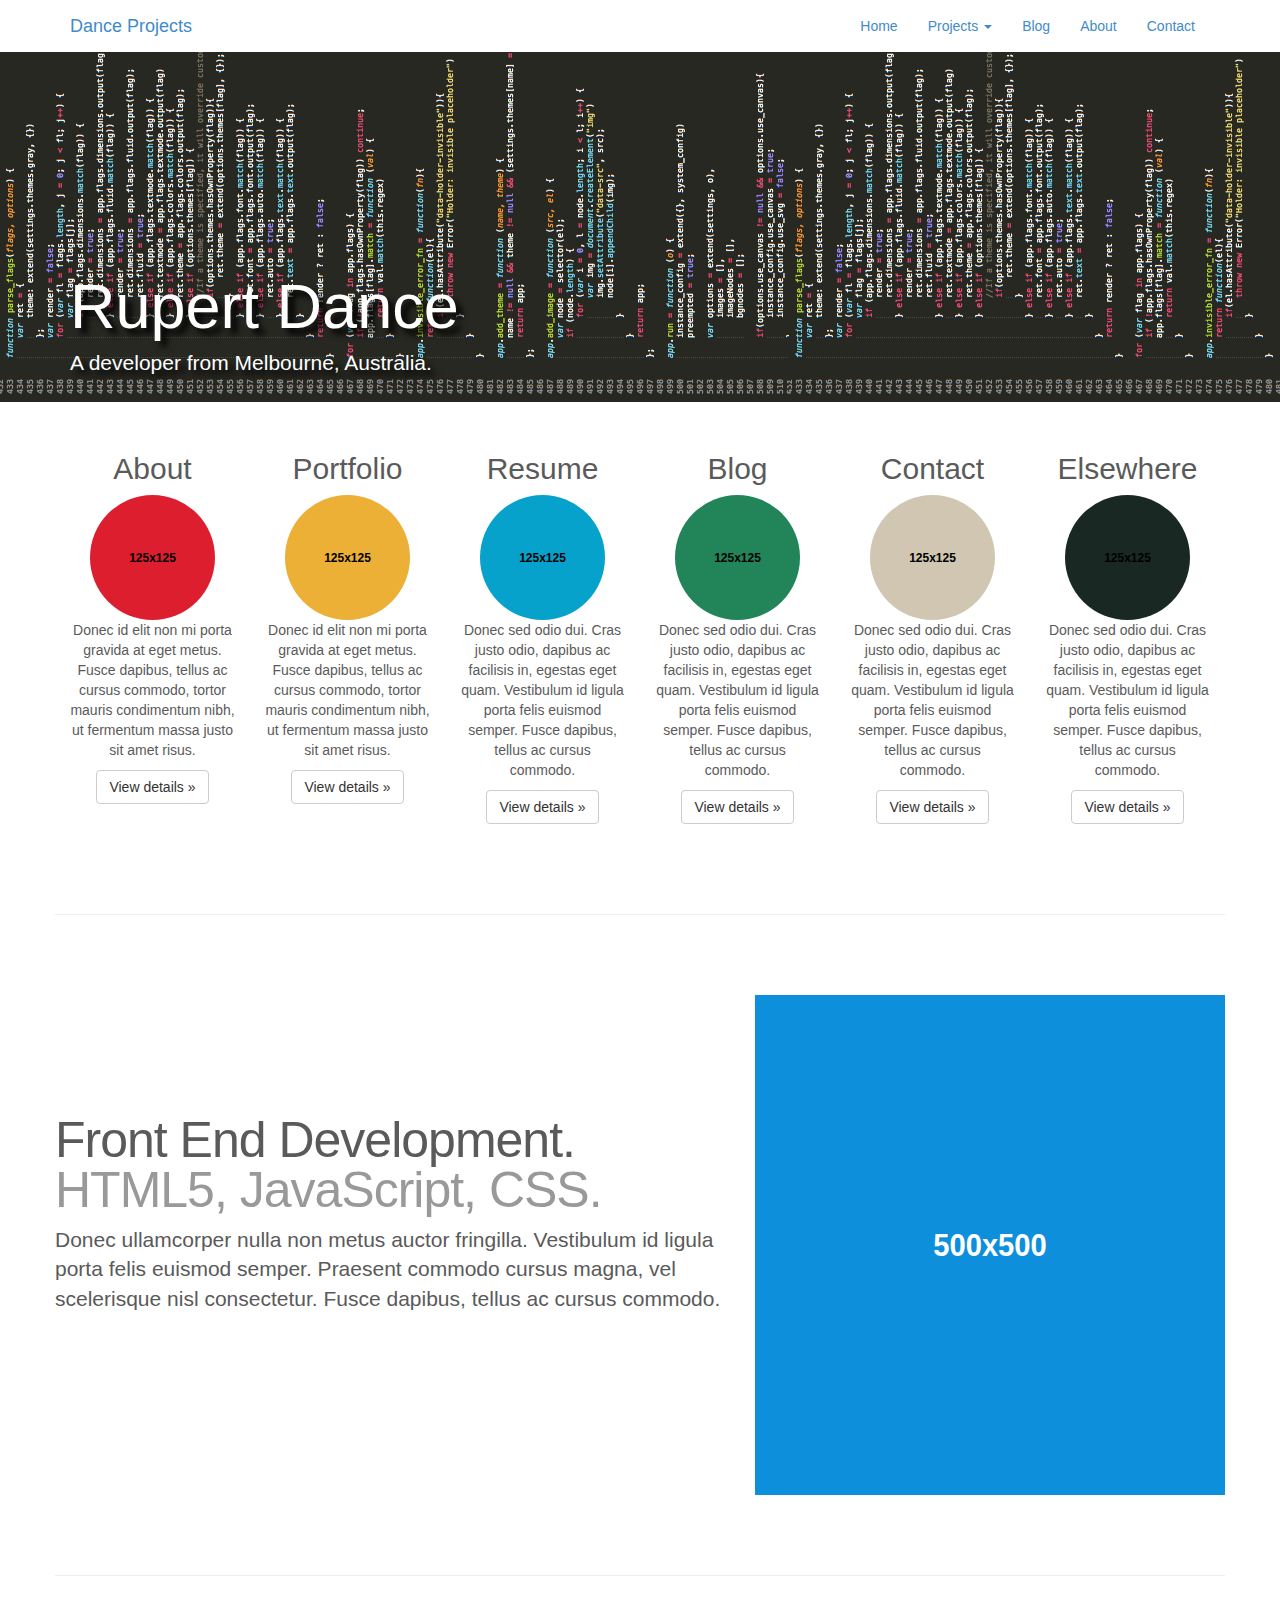
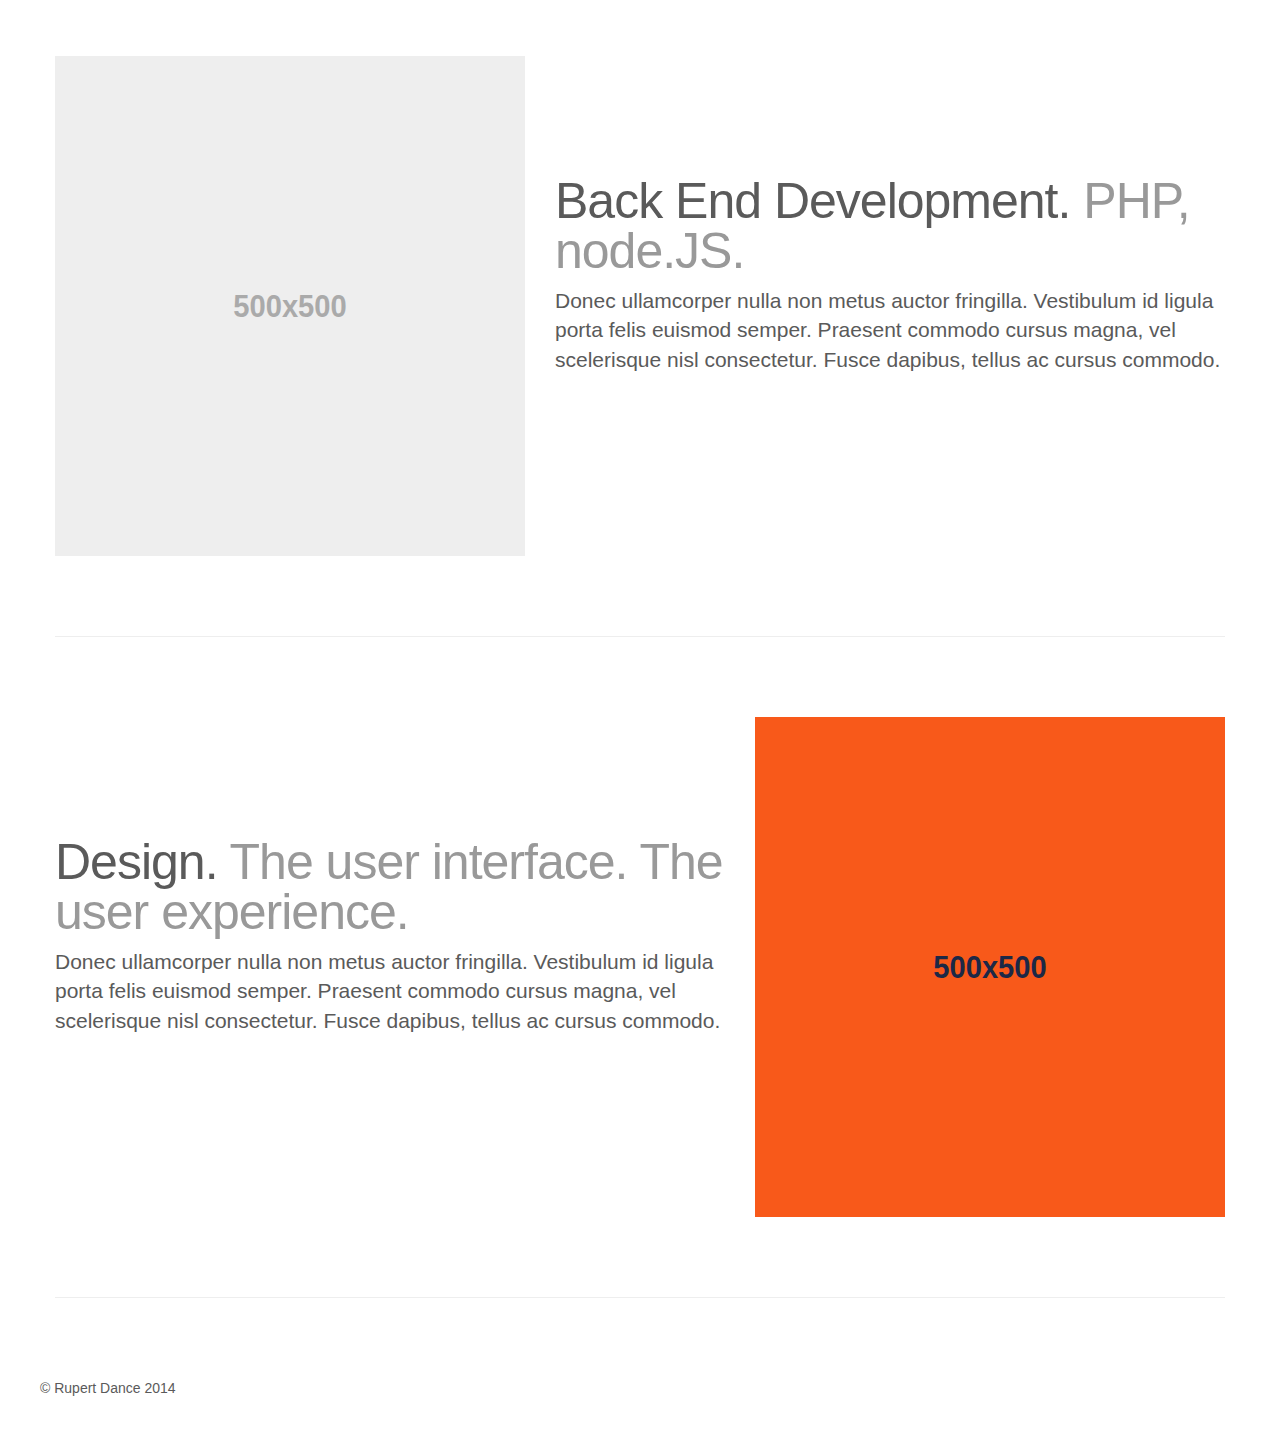
==== commit 852ca134: "cleaning" ====
--- a/index.html
+++ b/index.html
@@ -29,7 +29,7 @@
 
   <body>
 
-    <div class="navbar navbar-fixed-top navbar-inverse" role="navigation">
+    <div class="navbar navbar-top" role="navigation">
       <div class = "container">
 
       <a href="#" class= "navbar-brand">Dance Projects</a>
@@ -73,6 +73,7 @@
     </div>
 
     <div class="container text-center">
+      
       <!-- Example row of columns -->
       <div class="row">
 
@@ -185,5 +186,15 @@
     <script src="https://code.jquery.com/jquery-1.10.2.min.js"></script>
     <script src="js/bootstrap.min.js"></script>
     <script src="js/holder.js"></script>
+    <script>
+      (function(i,s,o,g,r,a,m){i['GoogleAnalyticsObject']=r;i[r]=i[r]||function(){
+      (i[r].q=i[r].q||[]).push(arguments)},i[r].l=1*new Date();a=s.createElement(o),
+      m=s.getElementsByTagName(o)[0];a.async=1;a.src=g;m.parentNode.insertBefore(a,m)
+      })(window,document,'script','//www.google-analytics.com/analytics.js','ga');
+
+      ga('create', 'UA-43389680-3', 'rupertdance.com');
+      ga('send', 'pageview');
+
+    </script>
   </body>
 </html>
--- a/css/jumbotron.css
+++ b/css/jumbotron.css
@@ -2,13 +2,12 @@
 
 
 .jumbotron {
-    margin-top: -50px;
-    margin-bottom: 0px;
+    /*margin-top: -50px;*/
     background-image: url('../images/sublime2.jpg');
-    height: 400px;
+    height: 350px;
     background-position: 0% 100%;
-    background-size: cover;
-    background-repeat: no-repeat;
+    /*background-size: cover;*/
+    /*background-repeat: no-repeat;*/
     color: white;
     text-shadow: black 0.3em 0.3em 0.3em;
 }
@@ -19,13 +18,14 @@
 
 body {
   padding-bottom: 40px;
-  padding-top: 50px;
+  /*padding-top: 50px;*/
   color: #5a5a5a;
 
 }
 
 #headercont{
-	margin-top: 180px;
+	margin-top: 155px;
+  /*padding-bottom: 20px;*/
 }
 
 #footerid{
@@ -44,9 +44,10 @@
   z-index: 20;
 }
 
-.navbar-inverse {
+.navbar {
 	/*text-shadow: black 0.3em 0.3em 0.3em;*/
-	background-color: rgba(0,0,0,0.7);
+  margin-bottom: 0px;
+	
 }
 
 /* Flip around the padding for proper display in narrow viewports */
